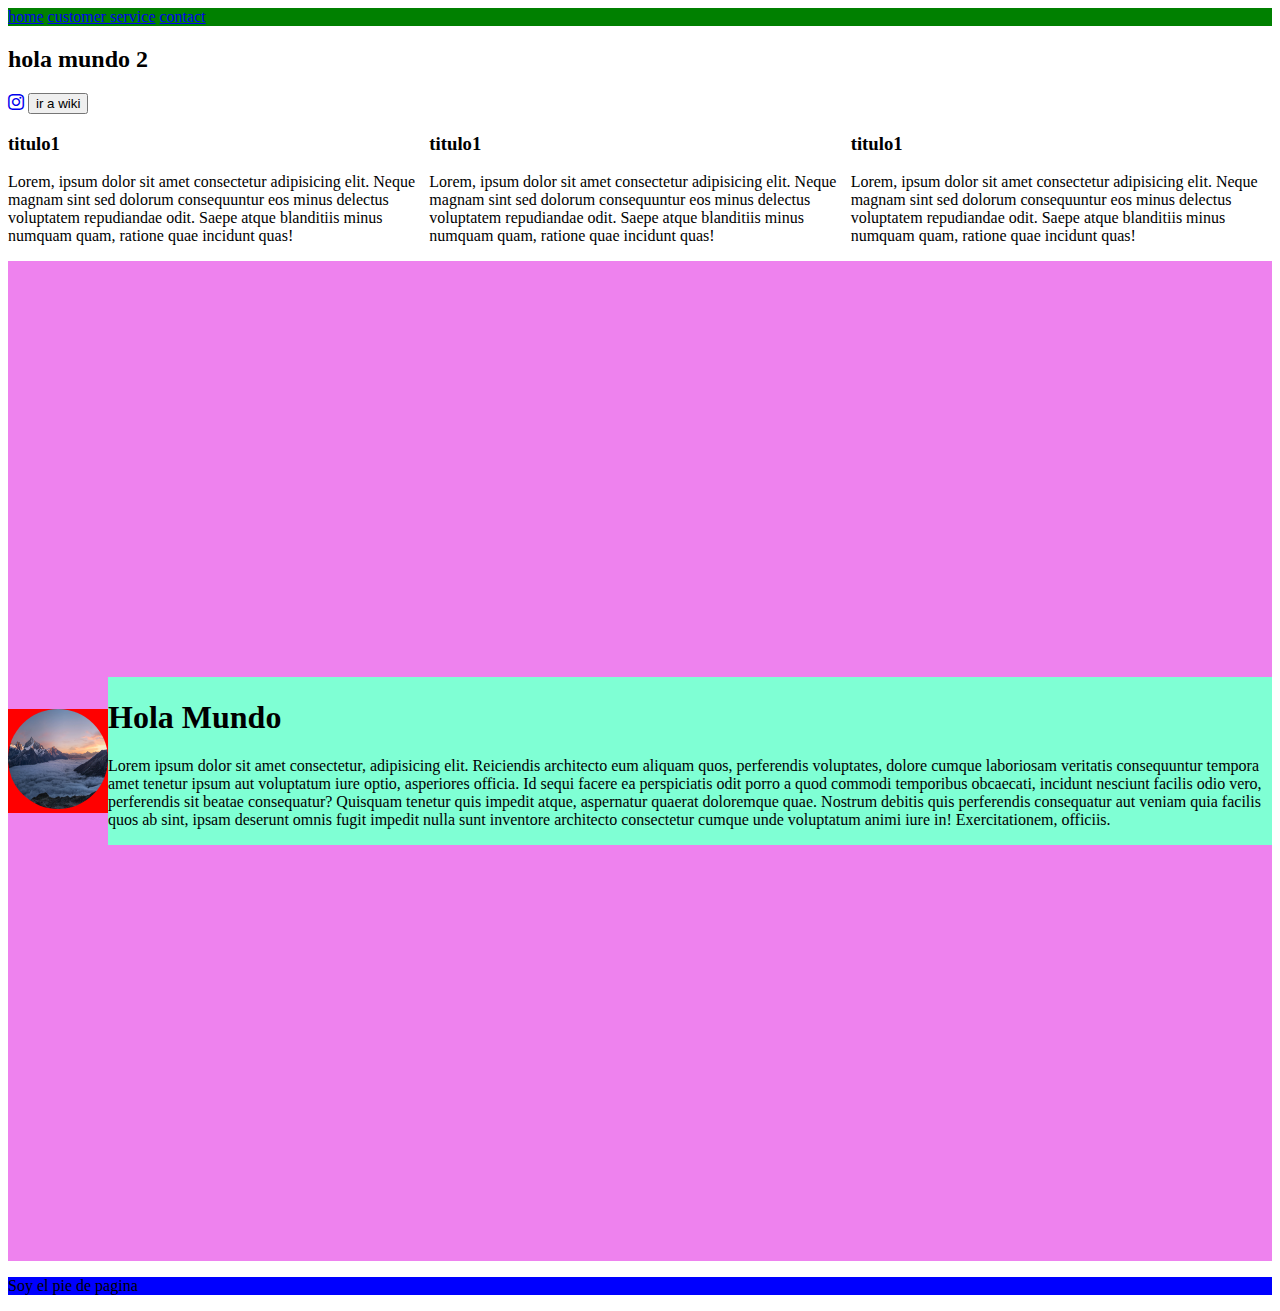
==== index.html @ dccebae8 "mi primer commit turno mñn" ====
<!DOCTYPE html>
<html lang="en">
<head>
    <meta charset="UTF-8">
    <meta http-equiv="X-UA-Compatible" content="IE=edge">
    <meta name="viewport" content="width=device-width, initial-scale=1.0">
    <title>Clase 5</title>
    <link rel="stylesheet" href="estilo4.css">
    <link rel="stylesheet" href="https://cdn.jsdelivr.net/npm/bootstrap-icons@1.10.5/font/bootstrap-icons.css"> 
    <!-- Esto es pa linkear de la pagina de bootstrap icono los iconos q luego voy a usar , hay que ir hasta la parte CDN y copiar-->
</head>
<body>
<!-- <section> es contenedor no tiene fondo por si solo -->
<!-- <p>Hola Mundo</p>
<h1>Lorem ipsum dolor sit amet consectetur, adipisicing elit. Quasi assumenda excepturi, dolorum possimus aspernatur cum debitis omnis? Eligendi ut magnam perferendis velit explicabo. Eum natus ducimus neque enim laboriosam. Sapiente.</h1>
<i class="bi bi-instagram miestilo"></i> -->
<!-- </section> --> 
<!-- <div class="padre">
    <div class="hijo">1</div>
    <div class="hijo">2</div>
    <div class="hijo">3</div>
    <div class="hijo">4</div>
</div> -->
<!-- como se vinvula el nav con otras paginas  -->
<header>
<nav> 
    <a href="#">home</a>
    <a href="customer.html">customer service</a> <!-- es la forma de vincular con otra pagina -->
    <a href="#piedepagina">contact</a><!-- de esta forma te lleva al pie de paguina ya que tiene un id llamado piedepagina -->
</nav>
</header>

<!-- Es el ejemplo de una imagen y un parrafo Hora 1:38 de la clase -->

<section class="trescosas">
    <!-- se explica como hacer cuando se hace un clik en un icono o en un boton para ir a una pagina correspondiente -->
        <h2>hola mundo 2</h2>
        <a href="https://es.wikipedia.org/wiki/Wikipedia:Portada"><i class="bi bi-instagram miestilo"></i></i></a>
        <a href="https://es.wikipedia.org/wiki/Wikipedia:Portada"><button>ir a wiki</button></a>
        <!-- es valido para imagenes tambien, es decir que pongo una imagen adentro de una a y hago lomismo q con el icono -->
     

    <div class="trescolumna">
        <div>
            <h3>titulo1</h3>
            <p>Lorem, ipsum dolor sit amet consectetur adipisicing elit. Neque magnam sint sed dolorum consequuntur eos minus delectus voluptatem repudiandae odit. Saepe atque blanditiis minus numquam quam, ratione quae incidunt quas!</p>
        </div>
        <div>
            <h3>titulo1</h3>
            <p>Lorem, ipsum dolor sit amet consectetur adipisicing elit. Neque magnam sint sed dolorum consequuntur eos minus delectus voluptatem repudiandae odit. Saepe atque blanditiis minus numquam quam, ratione quae incidunt quas!</p>
        </div>
        <div>
            <h3>titulo1</h3>
            <p>Lorem, ipsum dolor sit amet consectetur adipisicing elit. Neque magnam sint sed dolorum consequuntur eos minus delectus voluptatem repudiandae odit. Saepe atque blanditiis minus numquam quam, ratione quae incidunt quas!</p>
        </div>
    </div>
</section>

<section class="imagenytexto">
    <div class="uno">
        <img src="montania.jpg" alt="">
    </div>
    <div class="dos">
        <h1>Hola Mundo</h1>
        <p>Lorem ipsum dolor sit amet consectetur, adipisicing elit. Reiciendis architecto eum aliquam quos, perferendis voluptates, dolore cumque laboriosam veritatis consequuntur tempora amet tenetur ipsum aut voluptatum iure optio, asperiores officia.
        Id sequi facere ea perspiciatis odit porro a quod commodi temporibus obcaecati, incidunt nesciunt facilis odio vero, perferendis sit beatae consequatur? Quisquam tenetur quis impedit atque, aspernatur quaerat doloremque quae.
        Nostrum debitis quis perferendis consequatur aut veniam quia facilis quos ab sint, ipsam deserunt omnis fugit impedit nulla sunt inventore architecto consectetur cumque unde voluptatum animi iure in! Exercitationem, officiis.</p>
    </div>
    
</section>

<footer id="piedepagina"> <!-- id="piedepagina" esto es para luego poner en el nav #piedepagina y al hacer click te lleva al pie de pagina -->
    <p>Soy el pie de pagina</p>
</footer>


</body>
</html>
---- estilo4.css ----
/* section{
    background-image: url(montania.jpg);
    height: 800px;
} */

/* Esto es para una sola imagen */
/* section{
    background: linear-gradient(0deg,rgba(255,0,150,0.3),rgba(255,0,150,0.3)), url(montania.jpg);
    height: 800px;
    background-repeat: no-repeat; /* esto es para que la imagen no se repita si se va la resolucion de la pantalla*/
    /*background-position: bottom center;/*para ver q partede la montania q se vea  */
  /* } */

/* esto es para dos imagenes  */
/* section{
    background: linear-gradient(0deg,rgba(255,0,150,0.3),rgba(255,0,150,0.3)), url(montania.jpg), url(imagen2.jpg);
    height: 800px;
    background-repeat: no-repeat; /* esto es para que la imagen no se repita si se va la resolucion de la pantalla*/
    /*background-position: bottom center, left top;/*para ver q partede la montania q se vea  */
    /*background-size: 300px 100px, 100px 500px; /*esto generalmente mo se usa*/
/*} */

/* .miestilo{
    font-size: 250px;
    color: blue;
    text-shadow: 20px 20px 5px red ;
    background-color: black;
    padding: 50px;
} */

/* .padre{
    background-color: aqua;
    display: flex;
   /* flex-wrap: nowrap; este valor viene por defecto con el display flex*/
    /*flex-wrap: wrap; /*esta priopieda me hace que si las cajas hijas no entran en la caja padre la pone a la cajas por denbajo*/
    /* flex-direction: row-reverse;
    flex-direction: column; */
   /* width: 900px;
    height: 800px;
    /*align-items: flex-start; /*esta priopiedad viene por defecto con el dispplay: flex*/
    /*align-items: center; /*esto funciona se el padre tiene altura o lo quese denomina el ejey*/
    /*justify-content: flex-end; /*es para el eje x, le que viene por defecto es elflex-start */
    /*justify-content: space-around;
    justify-content: space-between; /*hay unaqe se llama everthing*/
/*
}

.hijo{
    width: 150px;
    height: 150px;
    background-color: aquamarine;
    border: 1px solid black;
} */

.trescosas{
    
}

.trescolumna{
    display: flex;
}

.imagenytexto{
    background-color: violet;
    display: flex;
    align-items: center;
    height: 1000px;
}

img{
    width: 100px;
    height: 100px;
    border-radius: 50px;
}
.uno{
    background-color: red;
}

.dos{
    background-color: aquamarine;
}

header{
    background-color: green;
}

footer{
    background-color: blue;
}
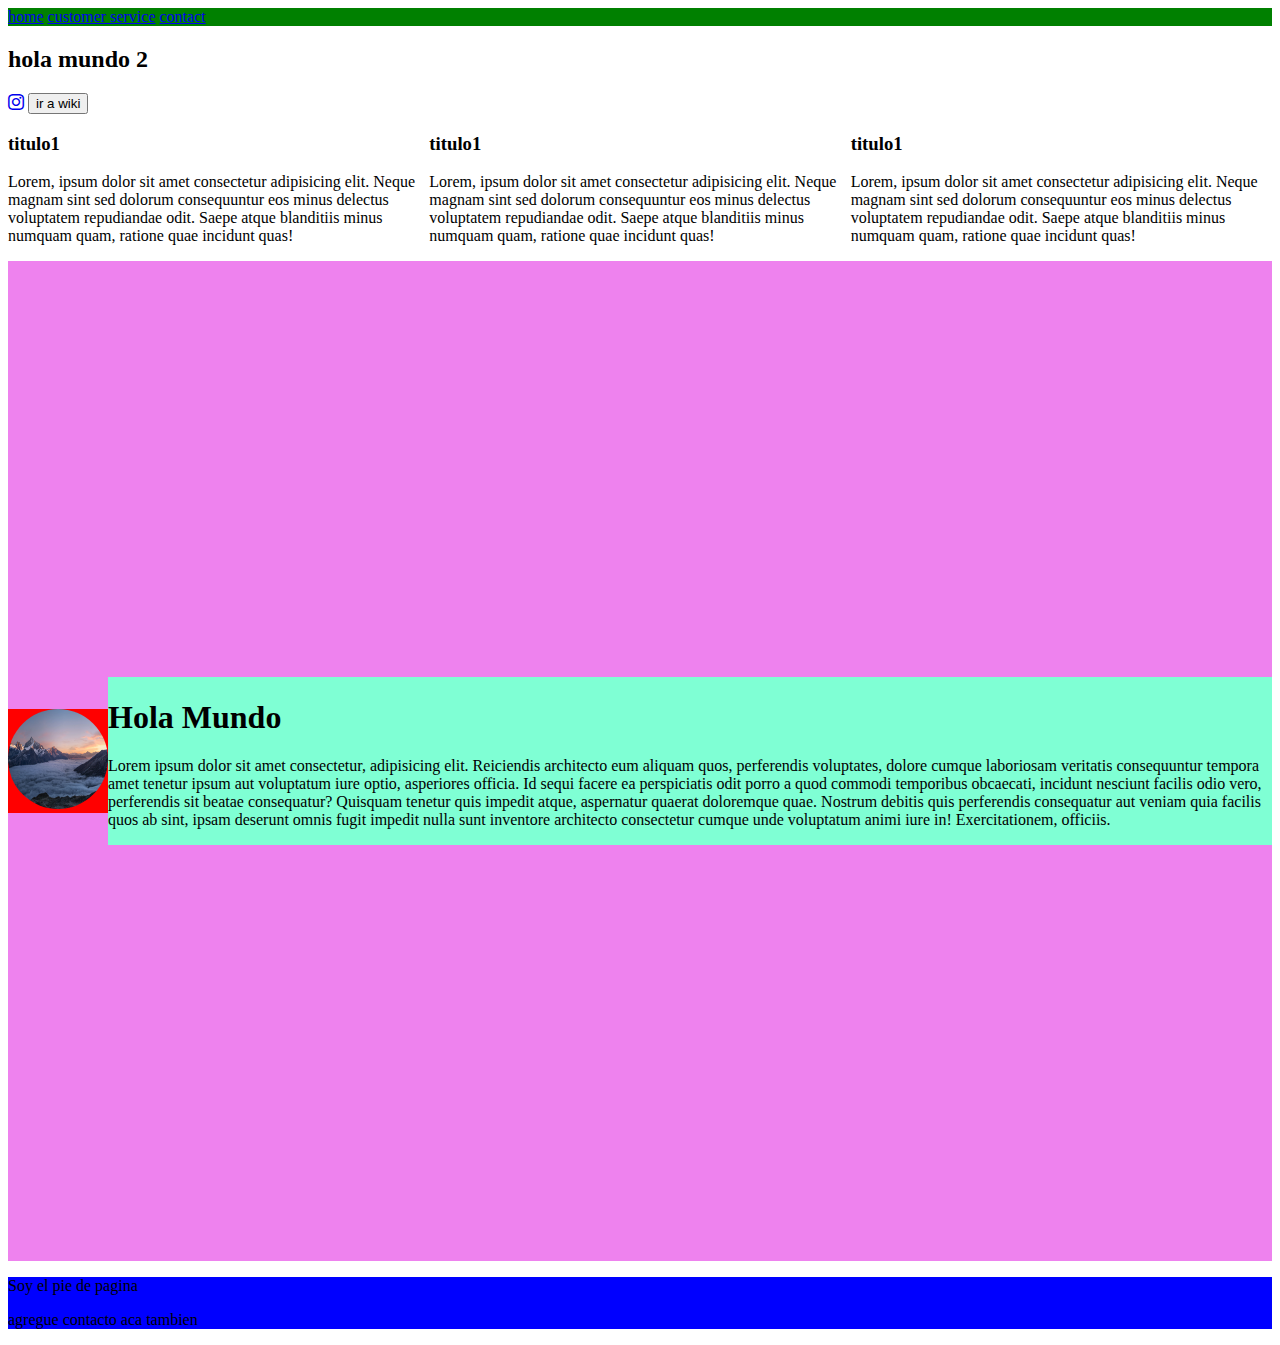
==== commit 008293d2: "agreguepie de pagina" ====
--- a/index.html
+++ b/index.html
@@ -71,6 +71,7 @@
 
 <footer id="piedepagina"> <!-- id="piedepagina" esto es para luego poner en el nav #piedepagina y al hacer click te lleva al pie de pagina -->
     <p>Soy el pie de pagina</p>
+    <p>agregue contacto aca tambien</p>
 </footer>
 
 
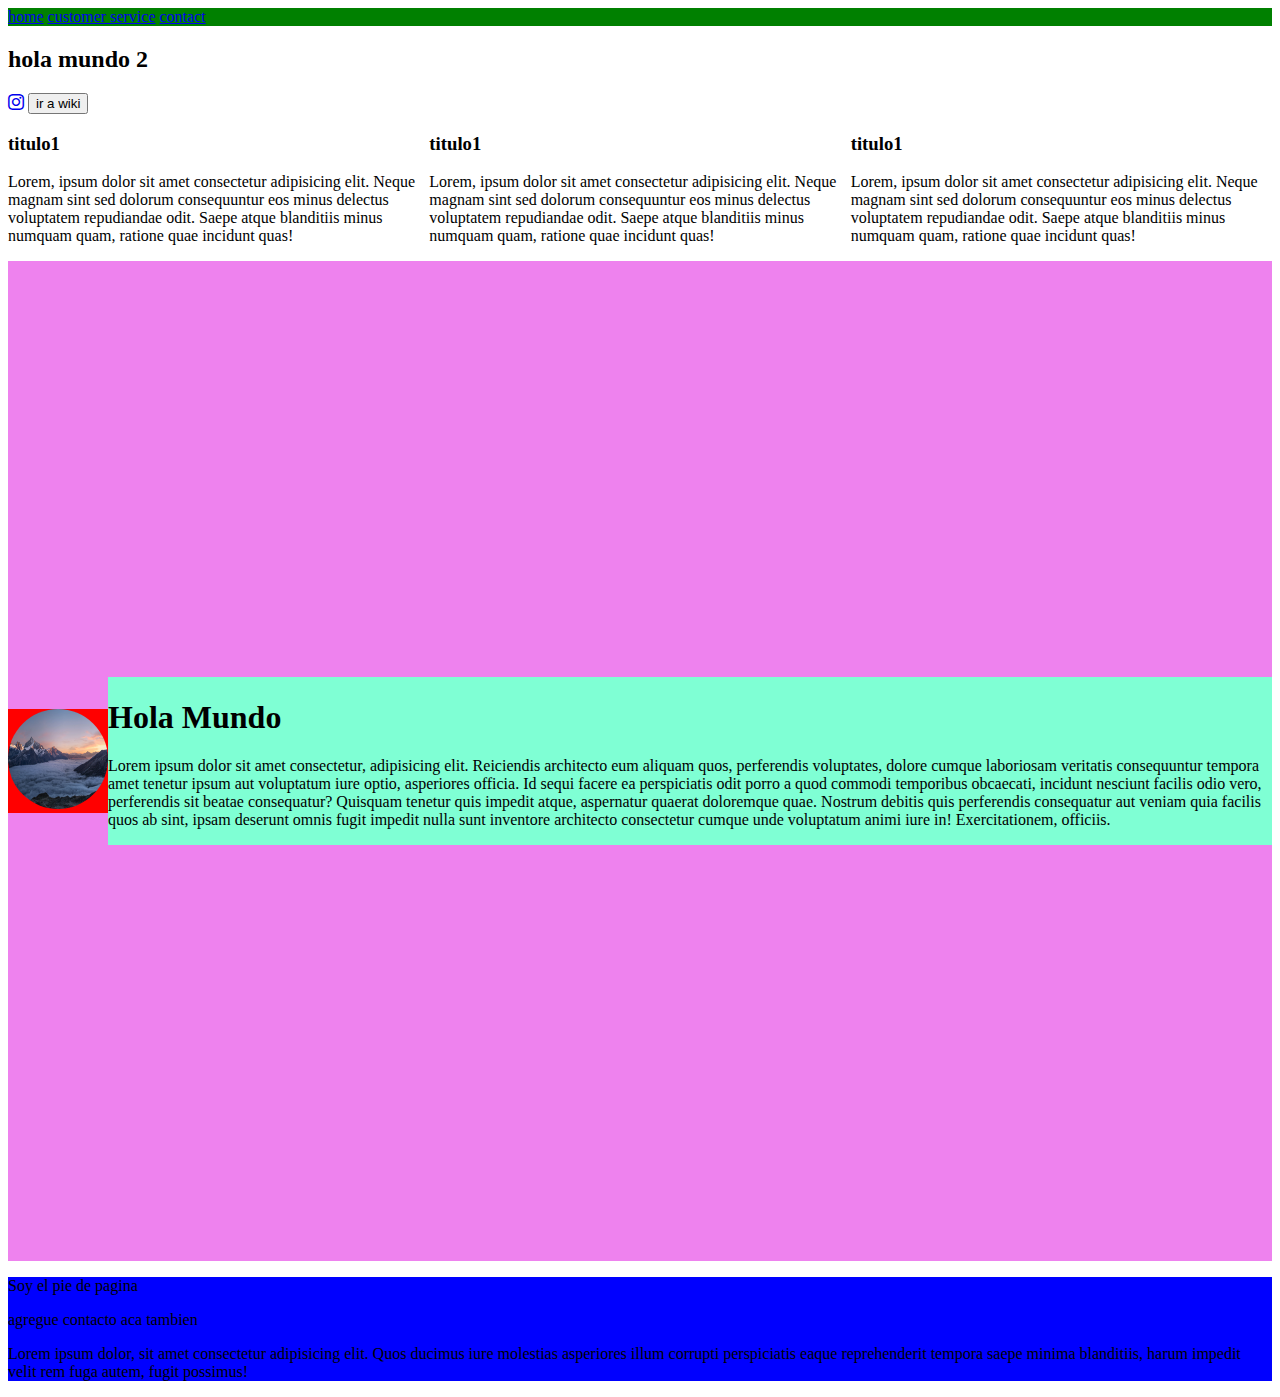
==== commit 50108bda: "agregue lorem" ====
--- a/index.html
+++ b/index.html
@@ -72,6 +72,7 @@
 <footer id="piedepagina"> <!-- id="piedepagina" esto es para luego poner en el nav #piedepagina y al hacer click te lleva al pie de pagina -->
     <p>Soy el pie de pagina</p>
     <p>agregue contacto aca tambien</p>
+    <p>Lorem ipsum dolor, sit amet consectetur adipisicing elit. Quos ducimus iure molestias asperiores illum corrupti perspiciatis eaque reprehenderit tempora saepe minima blanditiis, harum impedit velit rem fuga autem, fugit possimus!</p>
 </footer>
 
 
